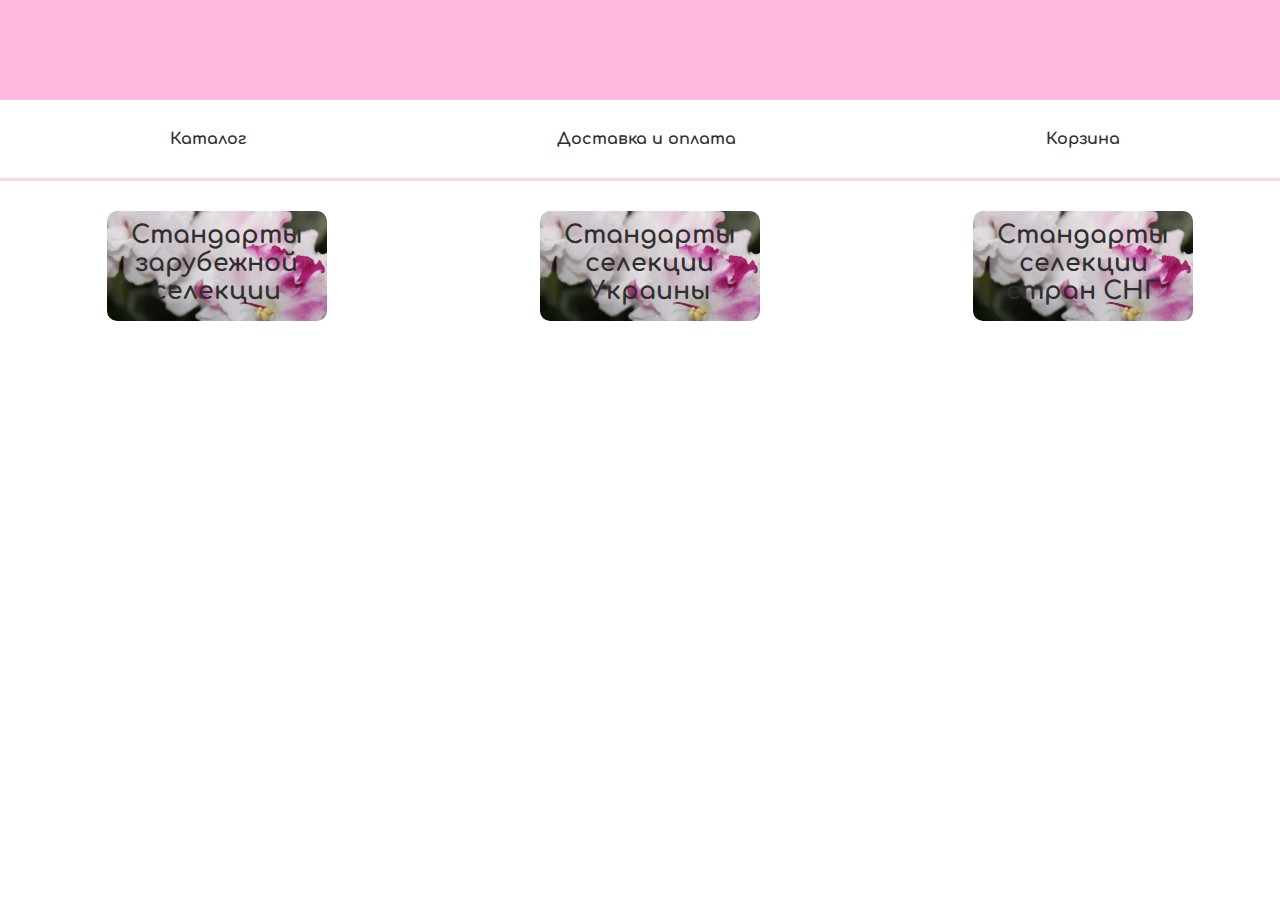
==== project/index.html @ 56d26547 "update" ====
<!DOCTYPE html>
<html lang="en">
<head>
    <meta charset="UTF-8">
    <meta http-equiv="X-UA-Compatible" content="IE=edge">
    <meta name="viewport" content="width=device-width, initial-scale=1.0">
    <link rel="preconnect" href="https://fonts.googleapis.com">
    <link rel="preconnect" href="https://fonts.gstatic.com" crossorigin>
    <link href="https://fonts.googleapis.com/css2?family=Italianno&display=swap" rel="stylesheet">

    <link rel="preconnect" href="https://fonts.googleapis.com">
    <link rel="preconnect" href="https://fonts.gstatic.com" crossorigin>
    <link href="https://fonts.googleapis.com/css2?family=Comfortaa:wght@400;600;700&display=swap" rel="stylesheet">
    <link rel="preconnect" href="https://fonts.gstatic.com" crossorigin>
    <link href="https://fonts.googleapis.com/css2?family=Comfortaa:wght@700&display=swap" rel="stylesheet">
    <link rel="stylesheet" href="css/style.css">
    <title>Violet main</title>
</head>

<body>
    <div class="header">
        <div class="header__inner container">
            <!-- <img class="header__inner__logo" src="imgs/violet__logo.png" alt="logo">
            <img class="header__inner__logo" src="imgs/violet__logo.png" alt="logo"> -->
            
        </div>
    </div>

    <div class="menu">
        <div class="menu__inner container">

            <ul class="menu__catalog">
                <li class="menu__catalog--item">Каталог</li>
                <li class="menu__catalog--item">Доставка и оплата</li>
                <!-- <li class="menu__catalog--item"></li>
                <li class="menu__catalog--item"></li>
                <li class="menu__catalog--item"></li> -->
                <li class="menu__catalog--item">Корзина</li>
            </ul>

        </div>
        <hr>
    </div>

    <div class="standarts">
        <div class="standarts__inner container">

            <ul class="standarts__catalog">
                <li class="standarts__catalog--item">
                    <p>Стандарты зарубежной <br> селекции</p>
                </li>

                <li class="standarts__catalog--item">
                    <p>Стандарты селекции <br> Украины</p>
                </li>

                <li class="standarts__catalog--item">
                    <p>Стандарты селекции <br> стран СНГ</p>
                </li>
            </ul>

        </div>
    </div>

    <!-- <div class="about">
        <h2>О нас</h2>
        <div class="about__inner container">

            <h2>О нас</h2>

            <div class="about__inner__contacts">

                <h3>Как можно с нами связаться</h3>

                <div class="about__inner__blocks">

                    <div class="about__inner__phone--block">

                        <img class="about__inner__phone--img" src="imgs/phone.png" alt="phone">
                        <ul class="about__inner__mob--list">
                            <li class="about__inner__mob--item">
                                <a href="tel:+380950623783">+380950623783</a>
                            </li>
                            <li class="about__inner__mob--item">
                                <a href="tel:+380963176294">+380963176294</a>
                            </li>
                        </ul>

                    </div>

                    <div class="about__inner__mail--block">

                        <img class="about__inner__mail--img" src="imgs/mail.png" alt="mail">
                        <a href="mailto:shag47@gmail.com">shag47@gmail.com</a>

                    </div>

                    <div class="about__inner__location--block">

                        <img class="about__inner__location--img" src="imgs/city.png" alt="location">
                        <p>г. Киев</p>

                    </div>

                </div>

            </div>

            <div class="about__inner__delivery">

                <h3>Доставка</h3>

                <div class="about__inner__delivery--blocks">

                    <img class="about__inner__delivery--img" src="imgs/delivery.png" alt="">
                    <p>Доставка Новой Почтой</p>

                </div>

            </div>



        </div>
    </div> -->
</body>
</html>
---- project/css/style.css ----
* {
  margin: 0;
  padding: 0;
  border: 0;
}

li {
  list-style: none;
}

a {
  text-decoration: none;
  color: inherit;
}

img {
  border: 0;
}

div {
  margin: 0;
  padding: 0;
  border: 0;
}

body .container {
  width: 1300px;
  margin: 0 auto;
}

body .header {
  font-size: 18px;
  font-family: 'Italianno';
}

body .header__inner {
  width: 100%;
  height: 100px;
  background-color: #ffb8de;
  display: -webkit-box;
  display: -ms-flexbox;
  display: flex;
  -webkit-box-pack: justify;
      -ms-flex-pack: justify;
          justify-content: space-between;
}

body .header__inner__logo {
  padding: 30px 0 30px 70px;
  width: 200px;
}

body .header__inner__logo:last-child {
  -webkit-transform: rotate(180deg);
          transform: rotate(180deg);
  padding: 30px 0 30px 70px;
}

body .menu {
  margin-top: 30px;
}

body .menu__catalog {
  display: -webkit-box;
  display: -ms-flexbox;
  display: flex;
  -webkit-box-pack: justify;
      -ms-flex-pack: justify;
          justify-content: space-between;
}

body .menu__catalog--item {
  color: #2f2f2f;
  font-size: 16px;
  font-family: 'Comfortaa';
  font-weight: 700;
}

body .menu__catalog--item:first-child {
  padding-left: 90px;
}

body .menu__catalog--item:last-child {
  padding-right: 90px;
}

body .menu hr {
  margin-top: 30px;
  background-color: #fbd6ea;
  height: 3px;
}

body .standarts {
  margin-top: 30px;
}

body .standarts__catalog {
  display: -webkit-box;
  display: -ms-flexbox;
  display: flex;
  -webkit-box-pack: justify;
      -ms-flex-pack: justify;
          justify-content: space-between;
}

body .standarts__catalog--item {
  color: #2f2f2f;
  font-size: 25px;
  font-family: 'Comfortaa';
  font-weight: 700;
  text-align: center;
  padding-top: 10px;
  background-image: url(../imgs/violet.jpg);
  background-size: 270px;
  height: 100px;
  width: 270px;
  background-repeat: no-repeat;
  border-radius: 10px;
  -webkit-transition: .6s;
  transition: .6s;
}

body .standarts__catalog--item:hover {
  -webkit-transform: scale(1.2);
          transform: scale(1.2);
  cursor: pointer;
  -webkit-transition: .6s;
  transition: .6s;
}

body .about {
  margin-top: 40px;
  background-color: #fff;
}

body .about h2 {
  font-size: 80px;
  font-family: 'Comfortaa';
  color: #2f2f2f;
  text-align: center;
}

body .about__inner {
  margin-top: 40px;
  display: -webkit-box;
  display: -ms-flexbox;
  display: flex;
}

body .about__inner__contacts h3 {
  font-size: 30px;
  font-family: 'Comfortaa';
  font-weight: 700;
  margin-top: 100px;
  text-align: start;
}

body .about__inner a {
  color: #0026ff;
  font-size: 16px;
  font-family: 'Comfortaa';
  font-weight: 700;
}

body .about__inner__blocks {
  display: -webkit-box;
  display: -ms-flexbox;
  display: flex;
  -ms-flex-wrap: wrap;
      flex-wrap: wrap;
  margin-top: 80px;
  width: 80%;
  height: 120px;
}

body .about__inner__phone--img {
  width: 40px;
  margin: 0px 30px 10px 0px;
}

body .about__inner__mail--img {
  width: 40px;
  margin-right: 30px;
  margin-top: 0;
}

body .about__inner__location--img {
  width: 40px;
  margin-left: 30px;
  margin-right: 30px;
}

body .about__inner__phone--block {
  display: -webkit-box;
  display: -ms-flexbox;
  display: flex;
}

body .about__inner__mob--item {
  margin-bottom: 10px;
}

body .about__inner__mail--block {
  margin-left: 50px;
  display: -webkit-box;
  display: -ms-flexbox;
  display: flex;
}

body .about__inner__mail--block a {
  padding-top: 15px;
}

body .about__inner__location--block {
  width: 100%;
  display: -webkit-box;
  display: -ms-flexbox;
  display: flex;
  -webkit-box-pack: center;
      -ms-flex-pack: center;
          justify-content: center;
  margin-top: 20px;
}

body .about__inner__location--block p {
  font-size: 16px;
  font-family: 'Comfortaa';
  font-weight: 700;
  margin-top: 20px;
}

body .about__inner__delivery {
  margin-left: 100px;
}

body .about__inner__delivery h3 {
  font-size: 30px;
  font-family: 'Comfortaa';
  font-weight: 700;
  margin-top: 100px;
}

body .about__inner__delivery p {
  font-size: 16px;
  font-family: 'Comfortaa';
  font-weight: 700;
  margin-top: 35px;
}

body .about__inner__delivery--blocks {
  margin-top: 50px;
  display: -webkit-box;
  display: -ms-flexbox;
  display: flex;
}

body .about__inner__delivery--img {
  width: 100px;
  margin-right: 30px;
}

@media screen and (max-width: 1470px) {
  body .menu {
    margin-top: 30px;
  }
  body .menu__catalog {
    display: -webkit-box;
    display: -ms-flexbox;
    display: flex;
    -webkit-box-pack: justify;
        -ms-flex-pack: justify;
            justify-content: space-between;
  }
  body .menu__catalog--item {
    color: #2f2f2f;
    font-size: 16px;
    font-family: 'Comfortaa';
    font-weight: 700;
  }
  body .menu__catalog--item:first-child {
    padding-left: 170px;
  }
  body .menu__catalog--item:last-child {
    padding-right: 180px;
  }
  body .standarts {
    margin-top: 30px;
  }
  body .standarts__catalog {
    display: -webkit-box;
    display: -ms-flexbox;
    display: flex;
    -ms-flex-pack: distribute;
        justify-content: space-around;
  }
  body .standarts__catalog--item {
    color: #2f2f2f;
    font-size: 25px;
    font-family: 'Comfortaa';
    font-weight: 700;
    text-align: center;
    padding-top: 10px;
    background-image: url(../imgs/violet.jpg);
    background-size: 270px;
    height: 100px;
    width: 220px;
    background-repeat: no-repeat;
    border-radius: 10px;
    -webkit-transition: .6s;
    transition: .6s;
  }
  body .standarts__catalog--item:hover {
    -webkit-transform: scale(1.2);
            transform: scale(1.2);
    cursor: pointer;
    -webkit-transition: .6s;
    transition: .6s;
  }
}
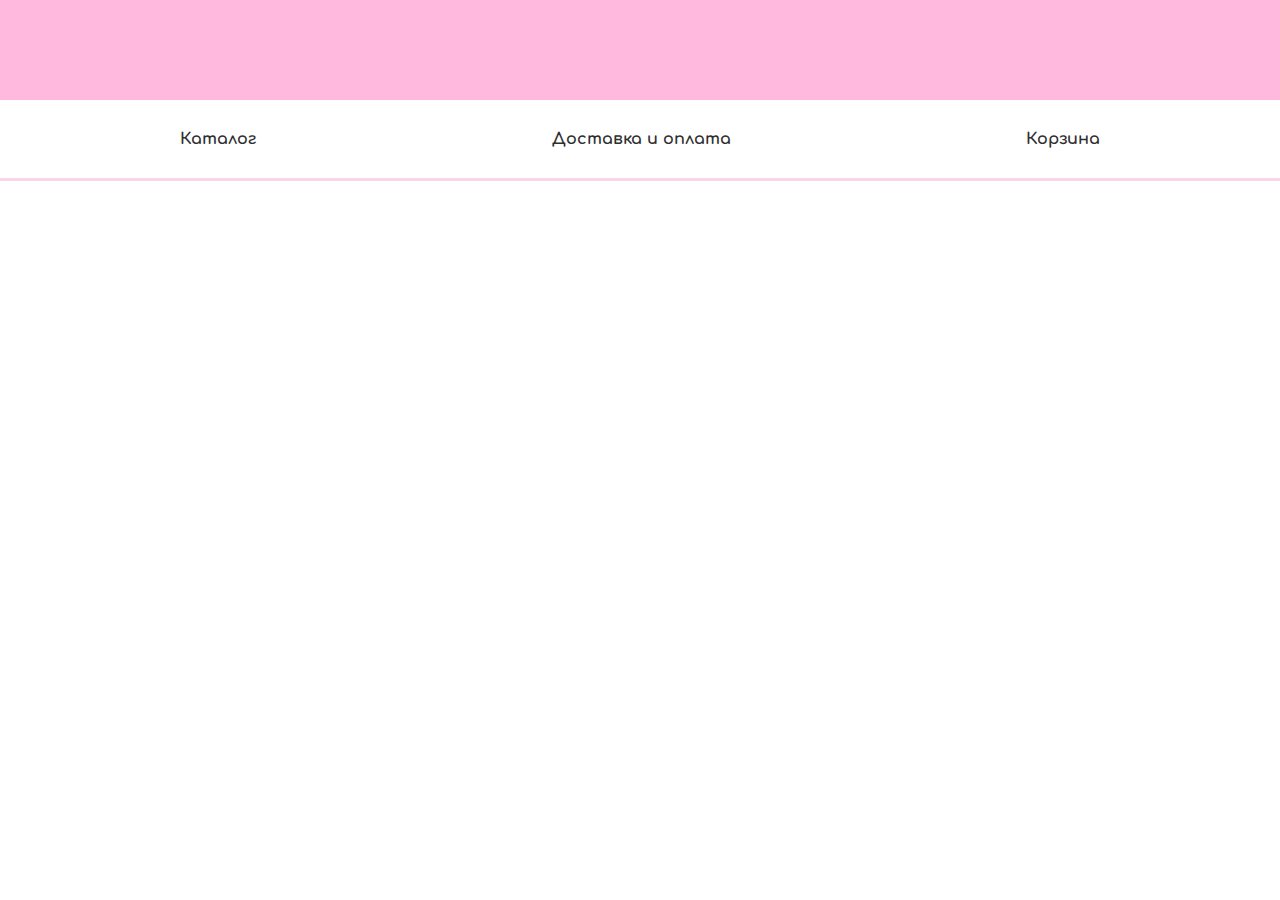
==== commit 57b63d0d: "add" ====
--- a/project/index.html
+++ b/project/index.html
@@ -30,7 +30,9 @@
         <div class="menu__inner container">
 
             <ul class="menu__catalog">
-                <li class="menu__catalog--item">Каталог</li>
+                <li class="menu__catalog--item">
+                    <a href="catalog.html">Каталог</a> 
+                </li>
                 <li class="menu__catalog--item">Доставка и оплата</li>
                 <!-- <li class="menu__catalog--item"></li>
                 <li class="menu__catalog--item"></li>
@@ -42,86 +44,6 @@
         <hr>
     </div>
 
-    <div class="standarts">
-        <div class="standarts__inner container">
-
-            <ul class="standarts__catalog">
-                <li class="standarts__catalog--item">
-                    <p>Стандарты зарубежной <br> селекции</p>
-                </li>
-
-                <li class="standarts__catalog--item">
-                    <p>Стандарты селекции <br> Украины</p>
-                </li>
-
-                <li class="standarts__catalog--item">
-                    <p>Стандарты селекции <br> стран СНГ</p>
-                </li>
-            </ul>
-
-        </div>
-    </div>
-
-    <!-- <div class="about">
-        <h2>О нас</h2>
-        <div class="about__inner container">
-
-            <h2>О нас</h2>
-
-            <div class="about__inner__contacts">
-
-                <h3>Как можно с нами связаться</h3>
-
-                <div class="about__inner__blocks">
-
-                    <div class="about__inner__phone--block">
-
-                        <img class="about__inner__phone--img" src="imgs/phone.png" alt="phone">
-                        <ul class="about__inner__mob--list">
-                            <li class="about__inner__mob--item">
-                                <a href="tel:+380950623783">+380950623783</a>
-                            </li>
-                            <li class="about__inner__mob--item">
-                                <a href="tel:+380963176294">+380963176294</a>
-                            </li>
-                        </ul>
-
-                    </div>
-
-                    <div class="about__inner__mail--block">
-
-                        <img class="about__inner__mail--img" src="imgs/mail.png" alt="mail">
-                        <a href="mailto:shag47@gmail.com">shag47@gmail.com</a>
-
-                    </div>
-
-                    <div class="about__inner__location--block">
-
-                        <img class="about__inner__location--img" src="imgs/city.png" alt="location">
-                        <p>г. Киев</p>
-
-                    </div>
-
-                </div>
-
-            </div>
-
-            <div class="about__inner__delivery">
-
-                <h3>Доставка</h3>
-
-                <div class="about__inner__delivery--blocks">
-
-                    <img class="about__inner__delivery--img" src="imgs/delivery.png" alt="">
-                    <p>Доставка Новой Почтой</p>
-
-                </div>
-
-            </div>
-
-
-
-        </div>
-    </div> -->
+   
 </body>
 </html>--- a/project/css/style.css
+++ b/project/css/style.css
@@ -104,15 +104,15 @@
 }
 
 body .standarts__catalog--item {
-  color: #2f2f2f;
-  font-size: 25px;
+  color: #90004d;
+  font-size: 20px;
   font-family: 'Comfortaa';
   font-weight: 700;
   text-align: center;
-  padding-top: 10px;
-  background-image: url(../imgs/violet.jpg);
+  padding-top: 15px;
+  background-image: url(../imgs/violet.png);
   background-size: 270px;
-  height: 100px;
+  height: 80px;
   width: 270px;
   background-repeat: no-repeat;
   border-radius: 10px;
@@ -128,138 +128,149 @@
   transition: .6s;
 }
 
-body .about {
-  margin-top: 40px;
-  background-color: #fff;
-}
-
-body .about h2 {
-  font-size: 80px;
-  font-family: 'Comfortaa';
-  color: #2f2f2f;
-  text-align: center;
-}
-
-body .about__inner {
-  margin-top: 40px;
-  display: -webkit-box;
-  display: -ms-flexbox;
-  display: flex;
-}
-
-body .about__inner__contacts h3 {
-  font-size: 30px;
-  font-family: 'Comfortaa';
-  font-weight: 700;
+body .catalog {
   margin-top: 100px;
-  text-align: start;
-}
-
-body .about__inner a {
-  color: #0026ff;
-  font-size: 16px;
-  font-family: 'Comfortaa';
-  font-weight: 700;
-}
-
-body .about__inner__blocks {
-  display: -webkit-box;
-  display: -ms-flexbox;
-  display: flex;
-  -ms-flex-wrap: wrap;
-      flex-wrap: wrap;
-  margin-top: 80px;
-  width: 80%;
-  height: 120px;
-}
-
-body .about__inner__phone--img {
-  width: 40px;
-  margin: 0px 30px 10px 0px;
-}
-
-body .about__inner__mail--img {
-  width: 40px;
-  margin-right: 30px;
-  margin-top: 0;
-}
-
-body .about__inner__location--img {
-  width: 40px;
-  margin-left: 30px;
-  margin-right: 30px;
-}
-
-body .about__inner__phone--block {
-  display: -webkit-box;
-  display: -ms-flexbox;
-  display: flex;
-}
-
-body .about__inner__mob--item {
-  margin-bottom: 10px;
-}
-
-body .about__inner__mail--block {
-  margin-left: 50px;
-  display: -webkit-box;
-  display: -ms-flexbox;
-  display: flex;
-}
-
-body .about__inner__mail--block a {
-  padding-top: 15px;
-}
-
-body .about__inner__location--block {
-  width: 100%;
+}
+
+body .catalog .catalog__inner {
+  display: -webkit-box;
+  display: -ms-flexbox;
+  display: flex;
+}
+
+body .selection__form {
+  display: block;
+}
+
+body .selection__form--block {
+  display: block;
+}
+
+body .selection__form--block--btn {
   display: -webkit-box;
   display: -ms-flexbox;
   display: flex;
   -webkit-box-pack: center;
       -ms-flex-pack: center;
           justify-content: center;
+}
+
+body .selection__form input {
+  display: block;
+  border: 1px solid #90004d;
+  width: 200px;
+  height: 20px;
+  margin-bottom: 10px;
+}
+
+body .selection__form select {
+  display: block;
+  margin-bottom: 10px;
+  border: 1px solid #90004d;
+  height: 22px;
+  width: 202px;
+}
+
+body .selection__form .select {
+  background-color: #ffb8de;
+  color: #90004d;
+  font-size: 14px;
+  font-weight: 700;
+  font-family: 'Comfortaa';
+  border-radius: 10px;
+  margin-top: 30px;
+  height: 40px;
+  width: 150px;
+}
+
+body .selection__form .select:hover {
+  cursor: pointer;
+}
+
+body .products {
+  margin-left: 80px;
+  display: -ms-grid;
+  display: grid;
+}
+
+body .products__item {
+  border: 1px solid #ff8fcb;
+  border-radius: 10px;
+  text-align: center;
+}
+
+body .products__item h3 {
+  font-size: 20px;
+  font-family: 'Comfortaa';
+  font-weight: 700;
+  color: #90004d;
+  margin-top: 10px;
+}
+
+body .products__item--img {
+  height: 300px;
+  margin: 30px;
+  border-radius: 10px;
+}
+
+body .products__item--buy {
+  text-align: left;
+  margin: 0 30px 0 30px;
+  display: block;
+}
+
+body .products__item--buy label {
+  font-size: 20px;
+  font-family: 'Comfortaa';
+  font-weight: 700;
+  color: #90004d;
+}
+
+body .products__item--buy p {
+  font-size: 30px;
+  font-family: 'Comfortaa';
+  font-weight: 700;
+  color: #90004d;
+  text-align: center;
   margin-top: 20px;
 }
 
-body .about__inner__location--block p {
-  font-size: 16px;
-  font-family: 'Comfortaa';
-  font-weight: 700;
+body .products__item--buy--btn {
+  display: -webkit-box;
+  display: -ms-flexbox;
+  display: flex;
+  -webkit-box-pack: center;
+      -ms-flex-pack: center;
+          justify-content: center;
+}
+
+body .products__item--buy--submit {
   margin-top: 20px;
-}
-
-body .about__inner__delivery {
-  margin-left: 100px;
-}
-
-body .about__inner__delivery h3 {
-  font-size: 30px;
-  font-family: 'Comfortaa';
-  font-weight: 700;
-  margin-top: 100px;
-}
-
-body .about__inner__delivery p {
-  font-size: 16px;
-  font-family: 'Comfortaa';
-  font-weight: 700;
-  margin-top: 35px;
-}
-
-body .about__inner__delivery--blocks {
-  margin-top: 50px;
-  display: -webkit-box;
-  display: -ms-flexbox;
-  display: flex;
-}
-
-body .about__inner__delivery--img {
-  width: 100px;
-  margin-right: 30px;
+  background-color: #ff8fcb;
+  border: 1px solid #90004d;
+  border-radius: 10px;
+  color: #90004d;
+  font-size: 20px;
+  font-family: 'Comfortaa';
+  font-weight: 700;
+  padding: 10px;
+}
+
+body .products__item--buy--submit:hover {
+  cursor: pointer;
+  opacity: 0.5;
+  -webkit-transition: .6s;
+  transition: .6s;
 }
 
 @media screen and (max-width: 1470px) {
+  body .container {
+    width: 1200px;
+    margin: 0 auto;
+  }
+  body .header__inner {
+    width: 100%;
+  }
   body .menu {
     margin-top: 30px;
   }
@@ -277,12 +288,6 @@
     font-family: 'Comfortaa';
     font-weight: 700;
   }
-  body .menu__catalog--item:first-child {
-    padding-left: 170px;
-  }
-  body .menu__catalog--item:last-child {
-    padding-right: 180px;
-  }
   body .standarts {
     margin-top: 30px;
   }
@@ -290,20 +295,21 @@
     display: -webkit-box;
     display: -ms-flexbox;
     display: flex;
-    -ms-flex-pack: distribute;
-        justify-content: space-around;
+    -webkit-box-pack: justify;
+        -ms-flex-pack: justify;
+            justify-content: space-between;
   }
   body .standarts__catalog--item {
-    color: #2f2f2f;
-    font-size: 25px;
+    color: #90004d;
+    font-size: 18px;
     font-family: 'Comfortaa';
     font-weight: 700;
     text-align: center;
     padding-top: 10px;
-    background-image: url(../imgs/violet.jpg);
-    background-size: 270px;
-    height: 100px;
-    width: 220px;
+    background-image: url(../imgs/violet.png);
+    background-size: 210px;
+    height: 70px;
+    width: 210px;
     background-repeat: no-repeat;
     border-radius: 10px;
     -webkit-transition: .6s;
@@ -317,3 +323,13 @@
     transition: .6s;
   }
 }
+
+@media screen and (max-width: 1280px) {
+  body .container {
+    width: 1100px;
+    margin: 0 auto;
+  }
+  body .header__inner {
+    width: 100%;
+  }
+}
